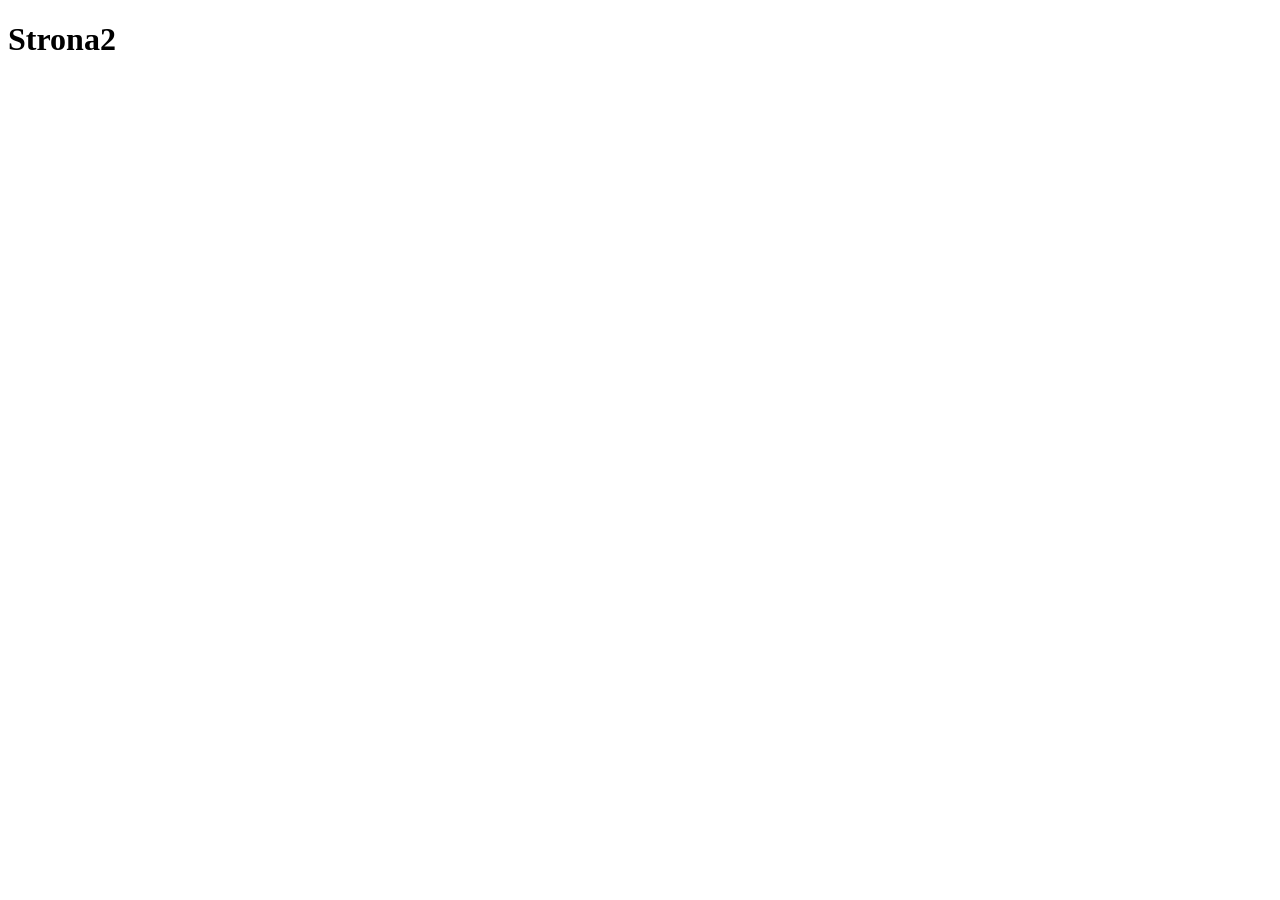
==== druga.html @ 61b817fd "Initial commit" ====
<!DOCTYPE html>
<html lang="pl-PL">
<head>
    <meta charset="UTF-8">
    <meta name="viewport" content="width=device-width, initial-scale=1.0">
    <title>Nasza nowa strona2</title>
</head>
<body>
    <h1>Strona2</h1>



</body>
</html>
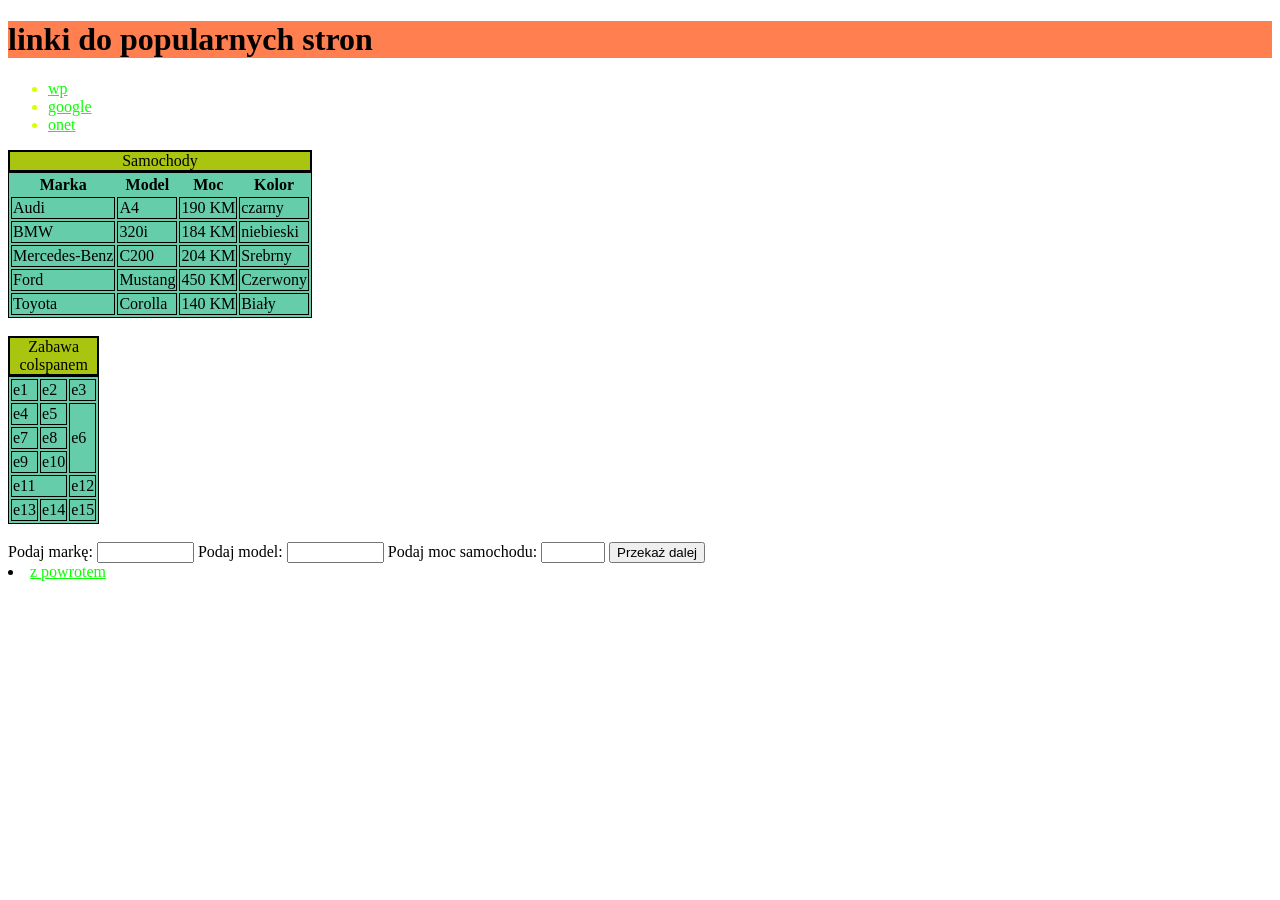
==== commit eaade2ea: "Clean stuff up" ====
--- a/druga.html
+++ b/druga.html
@@ -1,14 +1,72 @@
 <!DOCTYPE html>
-<html lang="pl-PL">
+<html lang="pl">
 <head>
     <meta charset="UTF-8">
+    <link rel="stylesheet" href="style.css">
     <meta name="viewport" content="width=device-width, initial-scale=1.0">
-    <title>Nasza nowa strona2</title>
+    <title>Jakaś tam strona</title>
 </head>
 <body>
-    <h1>Strona2</h1>
-
-
-
+<h1>linki do popularnych stron</h1>
+         <ul>
+            <li><a href="https://wp.pl">wp</a></li>
+            <li><a href="https://google.com">google</a></li>
+            <li><a href="https://onet.pl">onet</a></li>
+         </ul>
+    </ol>
+    <table>
+        <caption>Samochody</caption>
+        <tr>
+            <th>Marka</th> <th>Model</th> <th>Moc</th> <th>Kolor</th>
+        </tr>
+        <tr>
+            <td>Audi</td> <td>A4</td> <td>190 KM</td> <td>czarny</td> 
+        </tr>
+        <tr>
+            <td>BMW</td> <td>320i</td> <td>184 KM</td> <td>niebieski</td> 
+        </tr>
+        <tr>
+            <td>Mercedes-Benz</td> <td>C200</td> <td>204 KM</td> <td>Srebrny</td> 
+        </tr>
+        <tr>
+            <td>Ford</td> <td>Mustang</td> <td>450 KM</td> <td>Czerwony</td> 
+        </tr>
+        <tr>
+            <td>Toyota</td> <td>Corolla</td> <td>140 KM</td> <td>Biały</td> 
+        </tr>
+    </table>
+<br>
+    <table>
+        <caption>Zabawa colspanem</caption>
+        <tr>
+            <td>e1</td> <td>e2</td> <td>e3</td>
+        </tr>
+        <tr>
+            <td>e4</td> <td>e5</td> <td rowspan="3">e6</td>
+        </tr>
+        <tr>
+            <td>e7</td> <td>e8</td>
+        </tr>
+        <tr>
+            <td>e9</td> <td>e10</td>
+        </tr>
+        <tr>
+            <td colspan="2">e11</td> <td>e12</td>
+        </tr>
+        <tr>
+            <td>e13</td> <td>e14</td> <td>e15</td>
+        </tr>
+    </table>
+<br>
+<form>
+   <label for="marka">Podaj markę:</label> 
+   <input type="text" id="marka" maxlength="10" size="10px">
+   <label for="model">Podaj model:</label> 
+   <input type="text" id="model" maxlength="10" size="10px">
+   <label for="power">Podaj moc samochodu:</label>
+   <input type="number" id="power" min="1" max="1000">
+   <input type="submit" value="Przekaż dalej">
+</form>
+<li><a href="index.html">z powrotem</a>
 </body>
 </html>
--- a/style.css
+++ b/style.css
@@ -0,0 +1,17 @@
+table, td, tr{
+    border: 1px solid;
+    background-color:mediumaquamarine;
+}
+a{
+    color: rgb(12, 255, 4)
+}
+h1{
+    background-color:coral
+}
+ul{
+    color: rgb(217, 255, 0)
+}
+caption{
+    border: 2px solid;
+    background-color:rgb(170, 197, 16)
+}
